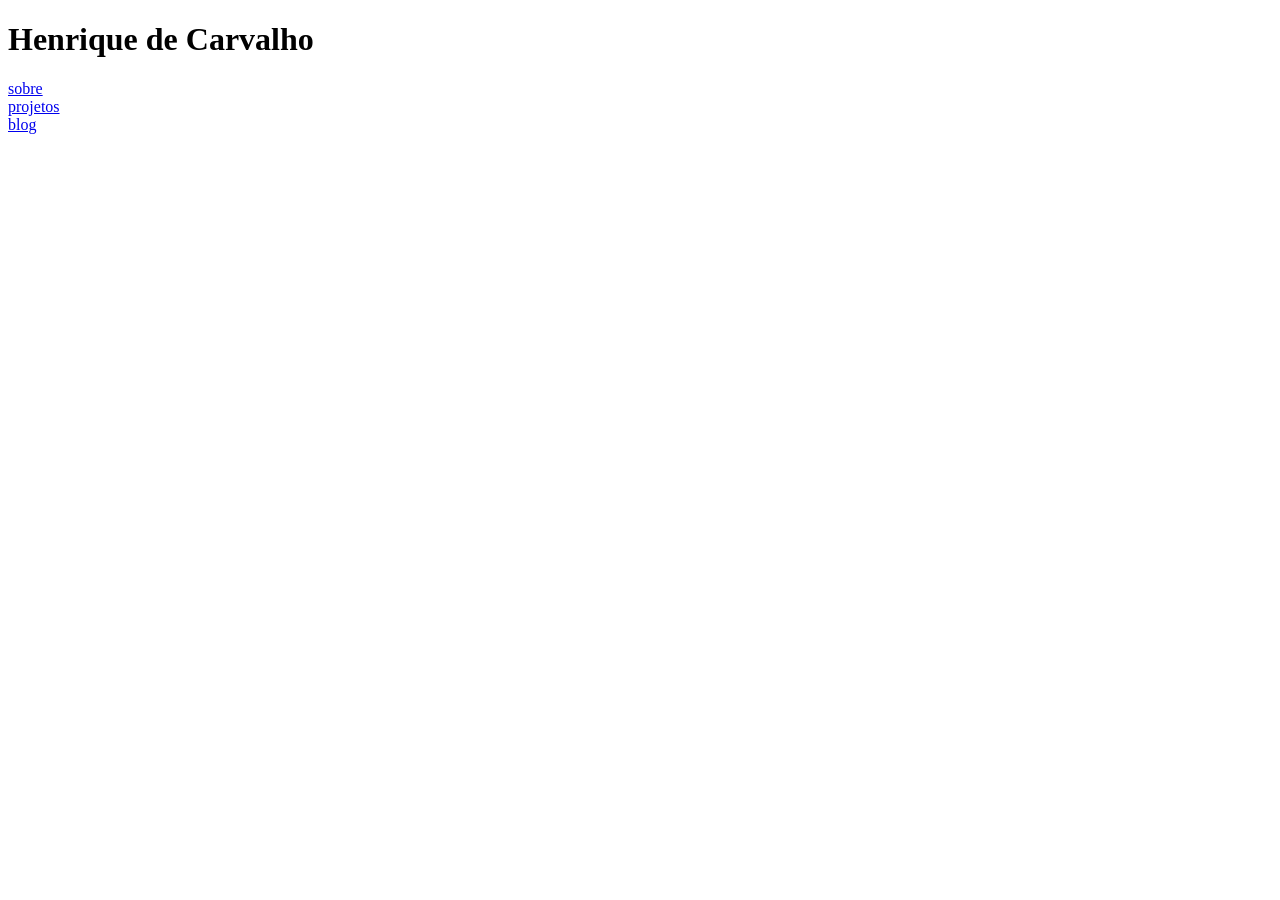
==== index.html @ 0d73089b "revamp" ====
<!doctype html>
<html lang="pt-BR">
<head>
  <meta charset="UTF-8">
  <meta name="viewport" content="width=device-width, initial-scale=1.0">
  <title>henrique</title>
  <link rel="stylesheet" href="./css/style.css">
</head>
<body>
<h1>Henrique de Carvalho</h1>
<div><a href="about.html">sobre</a></div>
<div><a href="projects">projetos</a></div>
<div><a href="blog">blog</a></div>
<ul>
</ul>
</body>
</html>
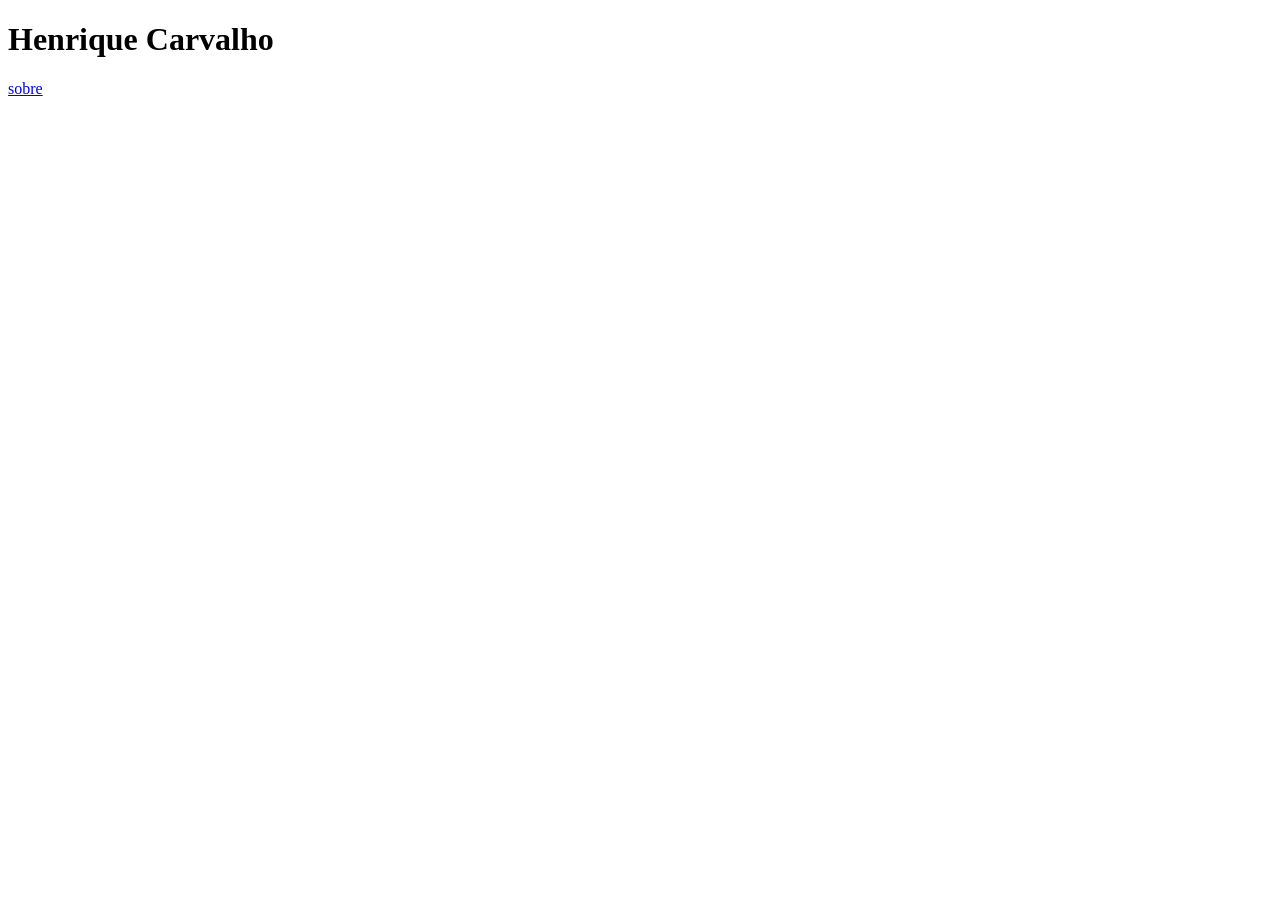
==== commit ca0aad93: "." ====
--- a/index.html
+++ b/index.html
@@ -7,10 +7,10 @@
   <link rel="stylesheet" href="./css/style.css">
 </head>
 <body>
-<h1>Henrique de Carvalho</h1>
+<h1>Henrique Carvalho</h1>
 <div><a href="about.html">sobre</a></div>
-<div><a href="projects">projetos</a></div>
-<div><a href="blog">blog</a></div>
+<!--<div><a href="projects">projetos</a></div>
+<div><a href="blog">blog</a></div>-->
 <ul>
 </ul>
 </body>
